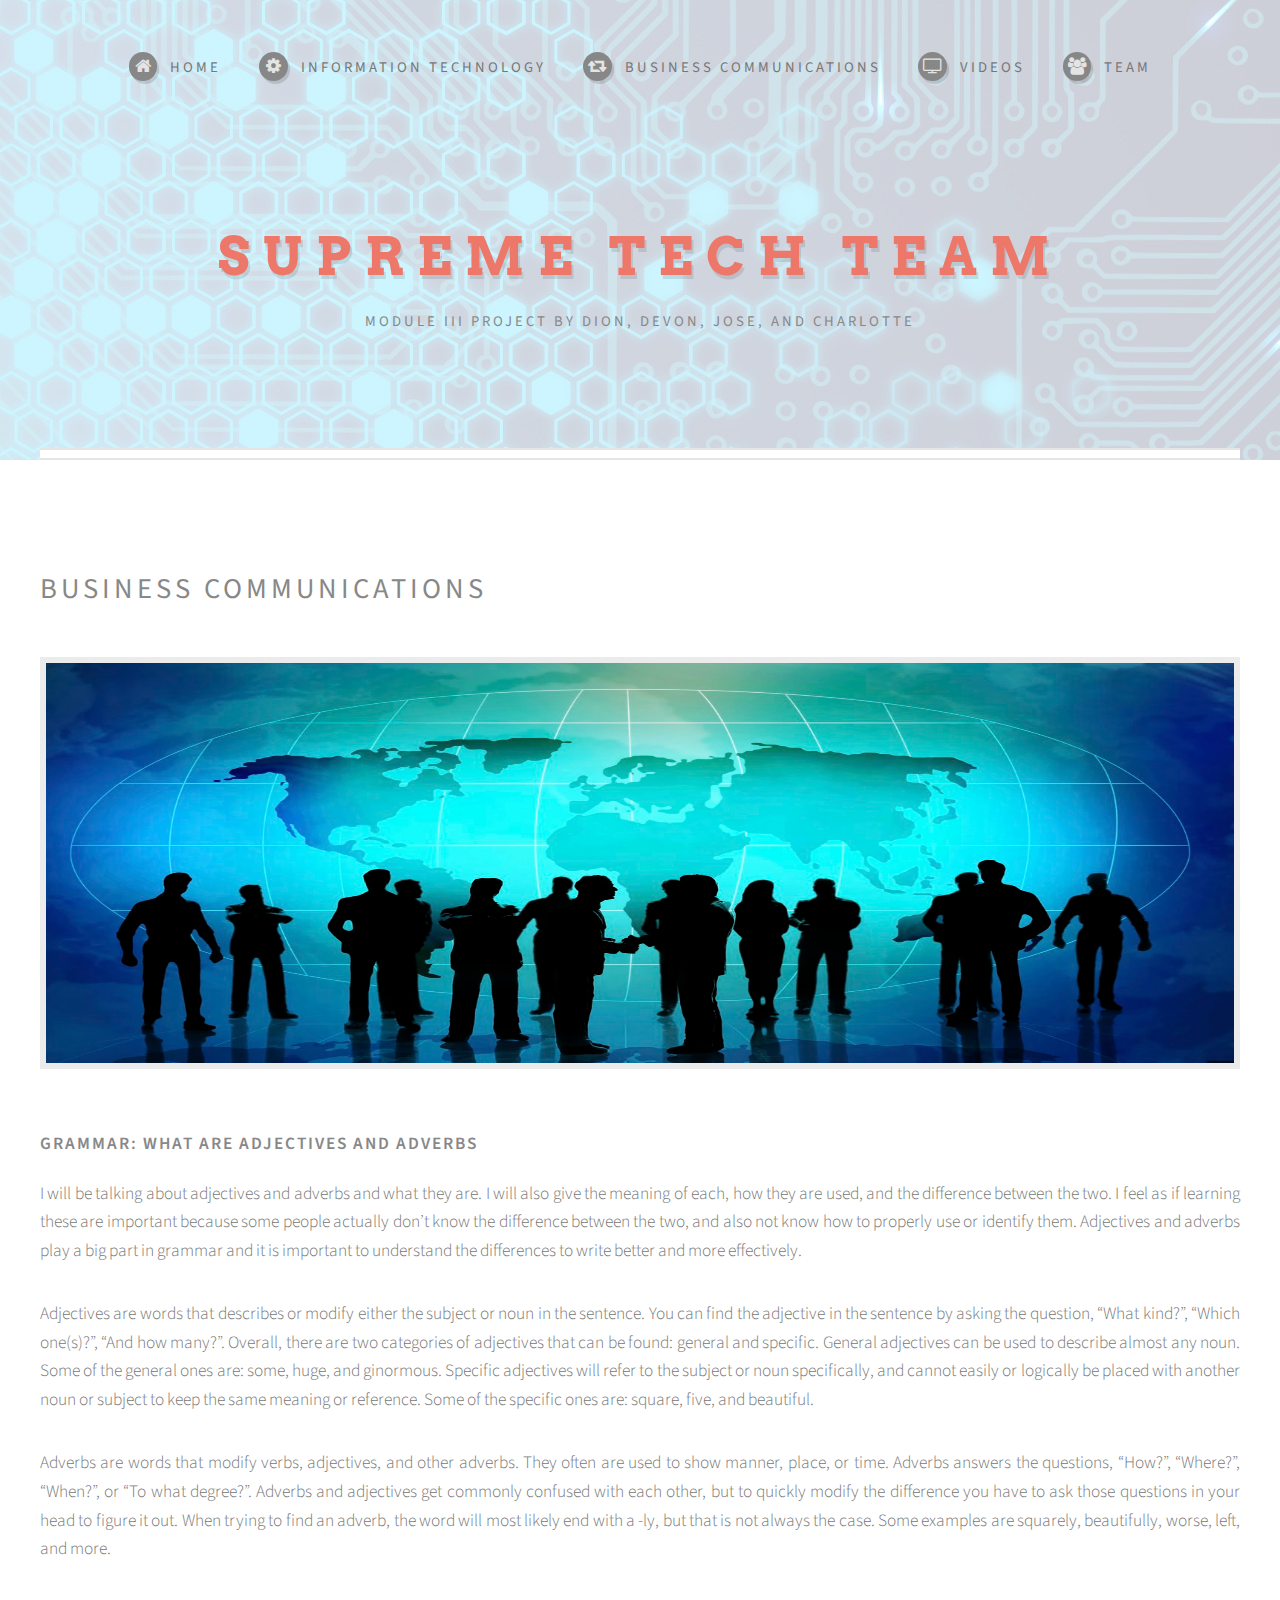
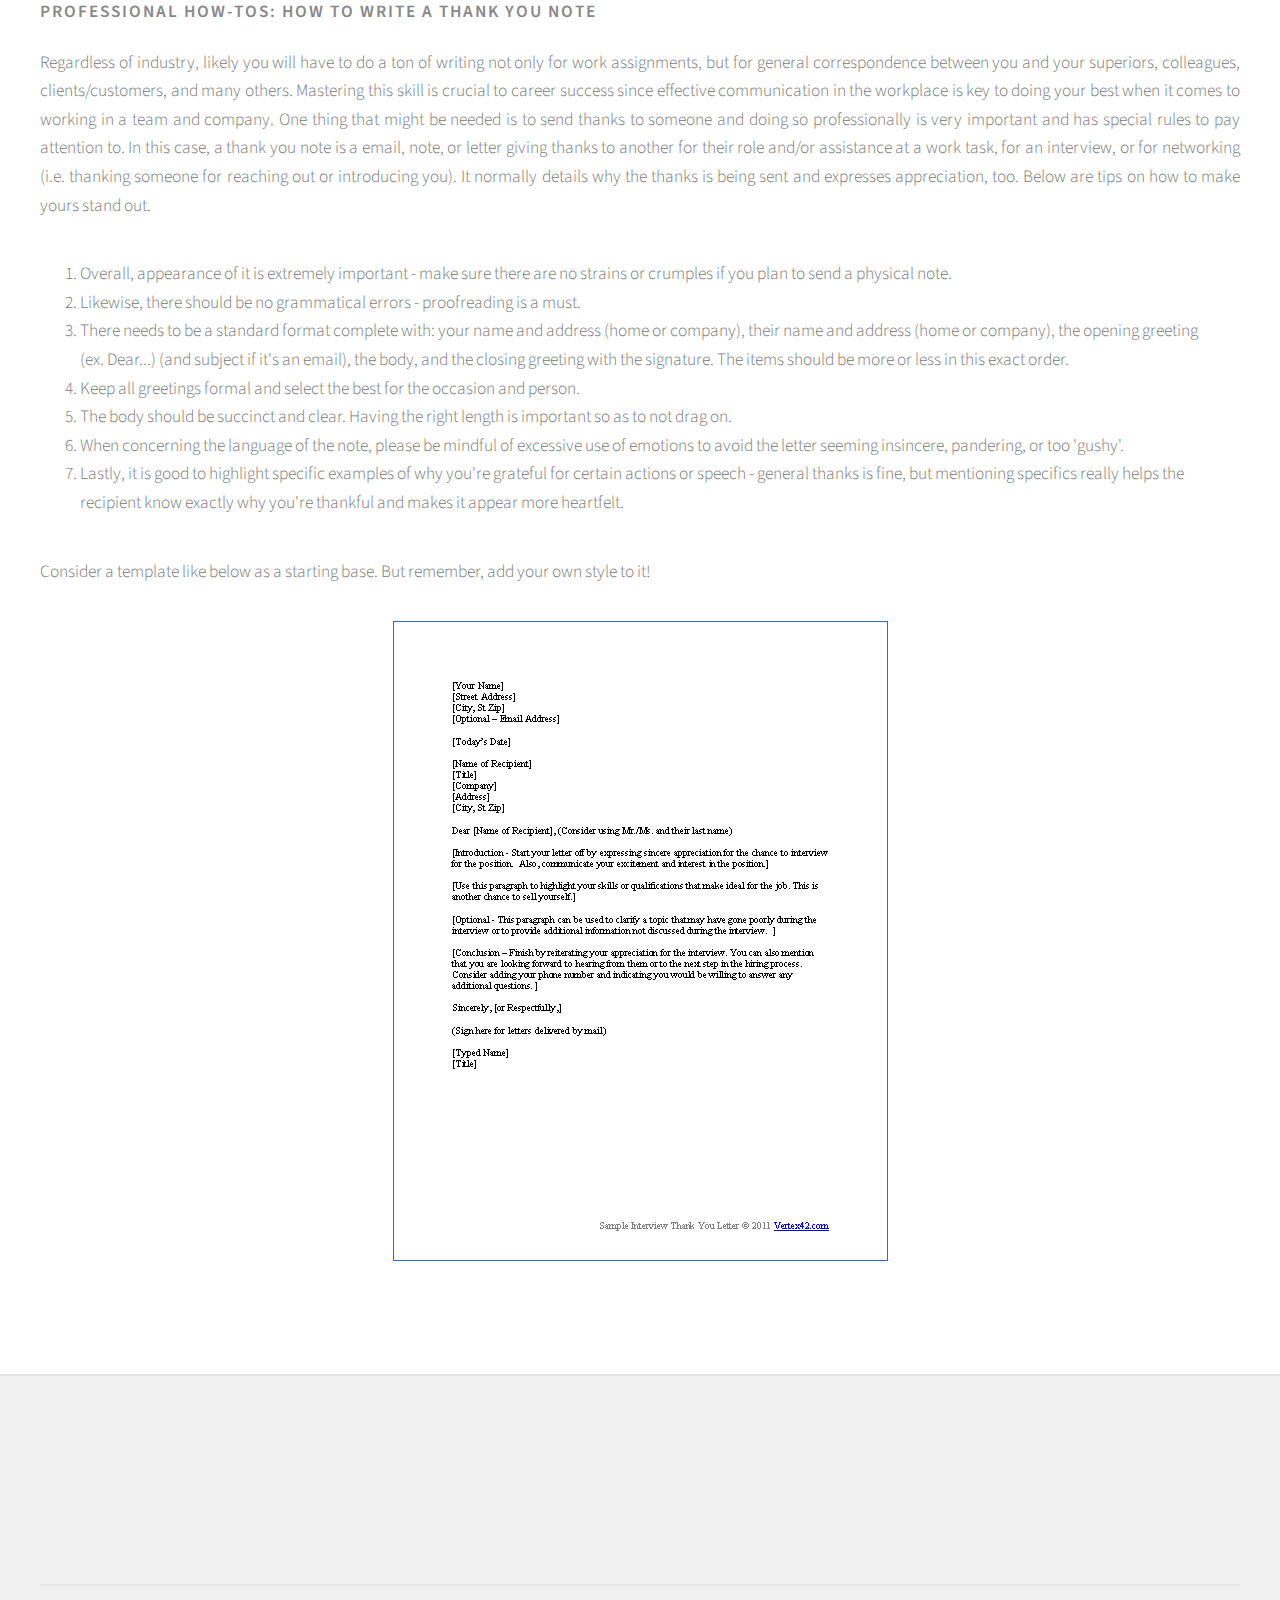
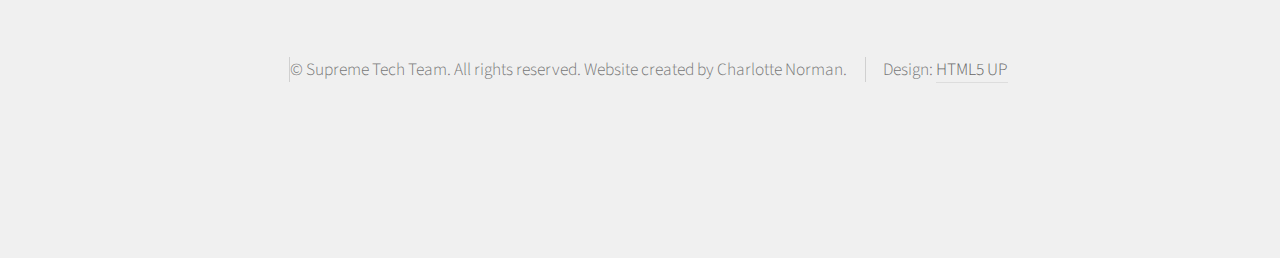
==== buscomm.html @ f2708bb0 "First Commit" ====
<!DOCTYPE HTML>
<!--
	Strongly Typed by HTML5 UP
	html5up.net | @n33co
	Free for personal and commercial use under the CCA 3.0 license (html5up.net/license)
-->
<html>
	<head>
		<title>Business Communications</title>
		<meta charset="utf-8" />
		<meta name="viewport" content="width=device-width, initial-scale=1" />
		<!--[if lte IE 8]><script src="assets/js/ie/html5shiv.js"></script><![endif]-->
		<link rel="stylesheet" href="assets/css/main.css" />
		<!--[if lte IE 8]><link rel="stylesheet" href="assets/css/ie8.css" /><![endif]-->
	</head>
	<body class="homepage">
		<div id="page-wrapper">

			<!-- Header -->
				<div id="header-wrapper">
					<div id="header" class="container">

						<!-- Logo -->
							<h1 id="logo"><a href="index.html">Supreme Tech Team</a></h1>
							<p>Module III Project by Dion, Devon, Jose, and Charlotte</p>

						<!-- Nav -->
							<nav id="nav">
								<ul>
									<li><a class="icon fa-home" href="index.html"><span>Home</span></a></li>
									<li><a class="icon fa-cog" href="infotech.html"><span>Information Technology</span></a></li>
									<li><a class="icon fa-retweet" href="buscomm.html"><span>Business Communications</span></a></li>
									<li><a class="icon fa-television" href="videos.html"><span>Videos</span></a></li>
									<li>
										<a id="team" class="icon fa-users"><span>Team</span></a>
										<ul>
											<li><a href="team/dion.html">Dion Hicks</a></li>
											<li><a href="team/devon.html">Devon McCoy</a></li>
											<li><a href="team/jose.html">Jose Beltran</a></li>
											<li><a href="team/charlotte.html">Charlotte Norman</a></li>
										</ul>
									</li>
								</ul>
							</nav>

					</div>
				</div>

			<!-- Main -->
			<div id="main-wrapper">
				<div id="main" class="container">
					<div id="content">

						<!-- Post -->
							<article class="box post">
								<header>
									<h2>Business Communications</h2>
								</header>
								<span class="image featured"><img src="images/communication.jpeg" alt="A Group of People Conversing" height="400" /></span>

								<h3 id="grammar">Grammar: What Are Adjectives and Adverbs</h3>

								<p>I will be talking about adjectives and adverbs and what they are. I will also give the meaning of each, how they are used, and the difference between the two. I feel as if learning these are important because some people actually don’t know the difference between the two, and also not know how to properly use or identify them. Adjectives and adverbs play a big part in grammar and it is important to understand the differences to write better and more effectively.</p>

								<p>Adjectives are words that describes or modify either the subject or noun in the sentence. You can find the adjective in the sentence by asking the question, “What kind?”, “Which one(s)?”, “And how many?”.  Overall, there are two categories of adjectives that can be found: general and specific.  General adjectives can be used to describe almost any noun. Some of the general ones are: some, huge, and ginormous. Specific adjectives will refer to the subject or noun specifically, and cannot easily or logically be placed with another noun or subject to keep the same meaning or reference. Some of the specific ones are: square, five, and beautiful.</p>

								<p>Adverbs are words that modify verbs, adjectives, and other adverbs. They often are used to show manner, place, or time. Adverbs answers the questions, “How?”, “Where?”, “When?”, or “To what degree?”.  Adverbs and adjectives get commonly confused with each other, but to quickly modify the difference you have to ask those questions in your head to figure it out. When trying to find an adverb, the word will most likely end with a -ly, but that is not always the case.  Some examples are squarely, beautifully, worse, left, and more. </p>

								<h3 id="prof-thank-yous">Professional How-Tos: How to Write a Thank You Note</h3>

								<p>Regardless of industry, likely you will have to do a ton of writing not only for work assignments, but for general correspondence between you and your superiors, colleagues, clients/customers, and many others.  Mastering this skill is crucial to career success since effective communication in the workplace is key to doing your best when it comes to working in a team and company.  One thing that might be needed is to send thanks to someone and doing so professionally is very important and has special rules to pay attention to.  In this case, a thank you note is a email, note, or letter giving thanks to another for their role and/or assistance at a work task, for an interview, or for networking (i.e. thanking someone for reaching out or introducing you).  It normally details why the thanks is being sent and expresses appreciation, too.  Below are tips on how to make yours stand out.</p>

								<ol style="list-style-type: decimal; margin: 40px;">
									<li>Overall, appearance of it is extremely important - make sure there are no strains or crumples if you plan to send a physical note.</li>
									<li>Likewise, there should be no grammatical errors - proofreading is a must.</li>
									<li>There needs to be a standard format complete with: your name and address (home or company), their name and address (home or company), the opening greeting (ex. Dear...) (and subject if it's an email), the body, and the closing greeting with the signature. The items should be more or less in this exact order.</li>
									<li>Keep all greetings formal and select the best for the occasion and person.</li>
									<li>The body should be succinct and clear.  Having the right length is important so as to not drag on.</li>
									<li>When concerning the language of the note, please be mindful of excessive use of emotions to avoid the letter seeming insincere, pandering, or too 'gushy'.</li>
									<li>Lastly, it is good to highlight specific examples of why you're grateful for certain actions or speech - general thanks is fine, but mentioning specifics really helps the recipient know exactly why you're thankful and makes it appear more heartfelt.</li>
								</ol>

								<p>Consider a template like below as a starting base.  But remember, add your own style to it!</p>

								<center><img src="images/thank-you-letter-template.gif" alt="Thank You Letter Template" /></center>

							</article>

					</div>
				</div>
			</div>

			<!-- Footer -->
				<div id="footer-wrapper">
					<div id="footer" class="container">

					</div>
					<div id="copyright" class="container">
						<ul class="links">
							<li>&copy; Supreme Tech Team. All rights reserved. Website created by Charlotte Norman.</li><li>Design: <a href="http://html5up.net">HTML5 UP</a></li>
						</ul>
					</div>
				</div>

		</div>

		<!-- Scripts -->
			<script src="assets/js/jquery.min.js"></script>
			<script src="assets/js/jquery.dropotron.min.js"></script>
			<script src="assets/js/skel.min.js"></script>
			<script src="assets/js/skel-viewport.min.js"></script>
			<script src="assets/js/util.js"></script>
			<!--[if lte IE 8]><script src="assets/js/ie/respond.min.js"></script><![endif]-->
			<script src="assets/js/main.js"></script>

	</body>
</html>
---- assets/css/main.css ----
@import url("font-awesome.min.css");
@import url("http://fonts.googleapis.com/css?family=Source+Sans+Pro:300,400,600|Arvo:700");

/*
	Strongly Typed by HTML5 UP
	html5up.net | @n33co
	Free for personal and commercial use under the CCA 3.0 license (html5up.net/license)
*/

/* Reset */

	html, body, div, span, applet, object, iframe, h1, h2, h3, h4, h5, h6, p, blockquote, pre, a, abbr, acronym, address, big, cite, code, del, dfn, em, img, ins, kbd, q, s, samp, small, strike, strong, sub, sup, tt, var, b, u, i, center, dl, dt, dd, ol, ul, li, fieldset, form, label, legend, table, caption, tbody, tfoot, thead, tr, th, td, article, aside, canvas, details, embed, figure, figcaption, footer, header, hgroup, menu, nav, output, ruby, section, summary, time, mark, audio, video {
		margin: 0;
		padding: 0;
		border: 0;
		font-size: 100%;
		font: inherit;
		vertical-align: baseline;
	}

	article, aside, details, figcaption, figure, footer, header, hgroup, menu, nav, section {
		display: block;
	}

	body {
		line-height: 1;
	}

	ol, ul {
		list-style: none;
	}

	blockquote, q {
		quotes: none;
	}

	blockquote:before, blockquote:after, q:before, q:after {
		content: '';
		content: none;
	}

	table {
		border-collapse: collapse;
		border-spacing: 0;
	}

	body {
		-webkit-text-size-adjust: none;
	}

/* Box Model */

	*, *:before, *:after {
		-moz-box-sizing: border-box;
		-webkit-box-sizing: border-box;
		box-sizing: border-box;
	}

/* Containers */

	.container {
		margin-left: auto;
		margin-right: auto;
	}

	.container.\31 25\25 {
		width: 100%;
		max-width: 1200px;
		min-width: 960px;
	}

	.container.\37 5\25 {
		width: 720px;
	}

	.container.\35 0\25 {
		width: 480px;
	}

	.container.\32 5\25 {
		width: 240px;
	}

	.container {
		width: 960px;
	}

	@media screen and (min-width: 737px) {

		.container.\31 25\25 {
			width: 100%;
			max-width: 1500px;
			min-width: 1200px;
		}

		.container.\37 5\25 {
			width: 900px;
		}

		.container.\35 0\25 {
			width: 600px;
		}

		.container.\32 5\25 {
			width: 300px;
		}

		.container {
			width: 1200px;
		}

	}

	@media screen and (min-width: 737px) and (max-width: 1200px) {

		.container.\31 25\25 {
			width: 100%;
			max-width: 1200px;
			min-width: 960px;
		}

		.container.\37 5\25 {
			width: 720px;
		}

		.container.\35 0\25 {
			width: 480px;
		}

		.container.\32 5\25 {
			width: 240px;
		}

		.container {
			width: 960px;
		}

	}

	@media screen and (max-width: 736px) {

		.container.\31 25\25 {
			width: 100%;
			max-width: 125%;
			min-width: 100%;
		}

		.container.\37 5\25 {
			width: 75%;
		}

		.container.\35 0\25 {
			width: 50%;
		}

		.container.\32 5\25 {
			width: 25%;
		}

		.container {
			width: 100% !important;
		}

	}

/* Grid */

	.row {
		border-bottom: solid 1px transparent;
		-moz-box-sizing: border-box;
		-webkit-box-sizing: border-box;
		box-sizing: border-box;
	}

	.row > * {
		float: left;
		-moz-box-sizing: border-box;
		-webkit-box-sizing: border-box;
		box-sizing: border-box;
	}

	.row:after, .row:before {
		content: '';
		display: block;
		clear: both;
		height: 0;
	}

	.row.uniform > * > :first-child {
		margin-top: 0;
	}

	.row.uniform > * > :last-child {
		margin-bottom: 0;
	}

	.row.\30 \25 > * {
		padding: 0 0 0 0px;
	}

	.row.\30 \25 {
		margin: 0 0 -1px 0px;
	}

	.row.uniform.\30 \25 > * {
		padding: 0px 0 0 0px;
	}

	.row.uniform.\30 \25 {
		margin: 0px 0 -1px 0px;
	}

	.row > * {
		padding: 0 0 0 40px;
	}

	.row {
		margin: 0 0 -1px -40px;
	}

	.row.uniform > * {
		padding: 40px 0 0 40px;
	}

	.row.uniform {
		margin: -40px 0 -1px -40px;
	}

	.row.\32 00\25 > * {
		padding: 0 0 0 80px;
	}

	.row.\32 00\25 {
		margin: 0 0 -1px -80px;
	}

	.row.uniform.\32 00\25 > * {
		padding: 80px 0 0 80px;
	}

	.row.uniform.\32 00\25 {
		margin: -80px 0 -1px -80px;
	}

	.row.\31 50\25 > * {
		padding: 0 0 0 60px;
	}

	.row.\31 50\25 {
		margin: 0 0 -1px -60px;
	}

	.row.uniform.\31 50\25 > * {
		padding: 60px 0 0 60px;
	}

	.row.uniform.\31 50\25 {
		margin: -60px 0 -1px -60px;
	}

	.row.\35 0\25 > * {
		padding: 0 0 0 20px;
	}

	.row.\35 0\25 {
		margin: 0 0 -1px -20px;
	}

	.row.uniform.\35 0\25 > * {
		padding: 20px 0 0 20px;
	}

	.row.uniform.\35 0\25 {
		margin: -20px 0 -1px -20px;
	}

	.row.\32 5\25 > * {
		padding: 0 0 0 10px;
	}

	.row.\32 5\25 {
		margin: 0 0 -1px -10px;
	}

	.row.uniform.\32 5\25 > * {
		padding: 10px 0 0 10px;
	}

	.row.uniform.\32 5\25 {
		margin: -10px 0 -1px -10px;
	}

	.\31 2u, .\31 2u\24 {
		width: 100%;
		clear: none;
		margin-left: 0;
	}

	.\31 1u, .\31 1u\24 {
		width: 91.6666666667%;
		clear: none;
		margin-left: 0;
	}

	.\31 0u, .\31 0u\24 {
		width: 83.3333333333%;
		clear: none;
		margin-left: 0;
	}

	.\39 u, .\39 u\24 {
		width: 75%;
		clear: none;
		margin-left: 0;
	}

	.\38 u, .\38 u\24 {
		width: 66.6666666667%;
		clear: none;
		margin-left: 0;
	}

	.\37 u, .\37 u\24 {
		width: 58.3333333333%;
		clear: none;
		margin-left: 0;
	}

	.\36 u, .\36 u\24 {
		width: 50%;
		clear: none;
		margin-left: 0;
	}

	.\35 u, .\35 u\24 {
		width: 41.6666666667%;
		clear: none;
		margin-left: 0;
	}

	.\34 u, .\34 u\24 {
		width: 33.3333333333%;
		clear: none;
		margin-left: 0;
	}

	.\33 u, .\33 u\24 {
		width: 25%;
		clear: none;
		margin-left: 0;
	}

	.\32 u, .\32 u\24 {
		width: 16.6666666667%;
		clear: none;
		margin-left: 0;
	}

	.\31 u, .\31 u\24 {
		width: 8.3333333333%;
		clear: none;
		margin-left: 0;
	}

	.\31 2u\24 + *,
	.\31 1u\24 + *,
	.\31 0u\24 + *,
	.\39 u\24 + *,
	.\38 u\24 + *,
	.\37 u\24 + *,
	.\36 u\24 + *,
	.\35 u\24 + *,
	.\34 u\24 + *,
	.\33 u\24 + *,
	.\32 u\24 + *,
	.\31 u\24 + * {
		clear: left;
	}

	.\-11u {
		margin-left: 91.66667%;
	}

	.\-10u {
		margin-left: 83.33333%;
	}

	.\-9u {
		margin-left: 75%;
	}

	.\-8u {
		margin-left: 66.66667%;
	}

	.\-7u {
		margin-left: 58.33333%;
	}

	.\-6u {
		margin-left: 50%;
	}

	.\-5u {
		margin-left: 41.66667%;
	}

	.\-4u {
		margin-left: 33.33333%;
	}

	.\-3u {
		margin-left: 25%;
	}

	.\-2u {
		margin-left: 16.66667%;
	}

	.\-1u {
		margin-left: 8.33333%;
	}

	@media screen and (min-width: 737px) {

		.row > * {
			padding: 50px 0 0 50px;
		}

		.row {
			margin: -50px 0 -1px -50px;
		}

		.row.uniform > * {
			padding: 50px 0 0 50px;
		}

		.row.uniform {
			margin: -50px 0 -1px -50px;
		}

		.row.\32 00\25 > * {
			padding: 100px 0 0 100px;
		}

		.row.\32 00\25 {
			margin: -100px 0 -1px -100px;
		}

		.row.uniform.\32 00\25 > * {
			padding: 100px 0 0 100px;
		}

		.row.uniform.\32 00\25 {
			margin: -100px 0 -1px -100px;
		}

		.row.\31 50\25 > * {
			padding: 75px 0 0 75px;
		}

		.row.\31 50\25 {
			margin: -75px 0 -1px -75px;
		}

		.row.uniform.\31 50\25 > * {
			padding: 75px 0 0 75px;
		}

		.row.uniform.\31 50\25 {
			margin: -75px 0 -1px -75px;
		}

		.row.\35 0\25 > * {
			padding: 25px 0 0 25px;
		}

		.row.\35 0\25 {
			margin: -25px 0 -1px -25px;
		}

		.row.uniform.\35 0\25 > * {
			padding: 25px 0 0 25px;
		}

		.row.uniform.\35 0\25 {
			margin: -25px 0 -1px -25px;
		}

		.row.\32 5\25 > * {
			padding: 12.5px 0 0 12.5px;
		}

		.row.\32 5\25 {
			margin: -12.5px 0 -1px -12.5px;
		}

		.row.uniform.\32 5\25 > * {
			padding: 12.5px 0 0 12.5px;
		}

		.row.uniform.\32 5\25 {
			margin: -12.5px 0 -1px -12.5px;
		}

		.\31 2u\28desktop\29, .\31 2u\24\28desktop\29 {
			width: 100%;
			clear: none;
			margin-left: 0;
		}

		.\31 1u\28desktop\29, .\31 1u\24\28desktop\29 {
			width: 91.6666666667%;
			clear: none;
			margin-left: 0;
		}

		.\31 0u\28desktop\29, .\31 0u\24\28desktop\29 {
			width: 83.3333333333%;
			clear: none;
			margin-left: 0;
		}

		.\39 u\28desktop\29, .\39 u\24\28desktop\29 {
			width: 75%;
			clear: none;
			margin-left: 0;
		}

		.\38 u\28desktop\29, .\38 u\24\28desktop\29 {
			width: 66.6666666667%;
			clear: none;
			margin-left: 0;
		}

		.\37 u\28desktop\29, .\37 u\24\28desktop\29 {
			width: 58.3333333333%;
			clear: none;
			margin-left: 0;
		}

		.\36 u\28desktop\29, .\36 u\24\28desktop\29 {
			width: 50%;
			clear: none;
			margin-left: 0;
		}

		.\35 u\28desktop\29, .\35 u\24\28desktop\29 {
			width: 41.6666666667%;
			clear: none;
			margin-left: 0;
		}

		.\34 u\28desktop\29, .\34 u\24\28desktop\29 {
			width: 33.3333333333%;
			clear: none;
			margin-left: 0;
		}

		.\33 u\28desktop\29, .\33 u\24\28desktop\29 {
			width: 25%;
			clear: none;
			margin-left: 0;
		}

		.\32 u\28desktop\29, .\32 u\24\28desktop\29 {
			width: 16.6666666667%;
			clear: none;
			margin-left: 0;
		}

		.\31 u\28desktop\29, .\31 u\24\28desktop\29 {
			width: 8.3333333333%;
			clear: none;
			margin-left: 0;
		}

		.\31 2u\24\28desktop\29 + *,
		.\31 1u\24\28desktop\29 + *,
		.\31 0u\24\28desktop\29 + *,
		.\39 u\24\28desktop\29 + *,
		.\38 u\24\28desktop\29 + *,
		.\37 u\24\28desktop\29 + *,
		.\36 u\24\28desktop\29 + *,
		.\35 u\24\28desktop\29 + *,
		.\34 u\24\28desktop\29 + *,
		.\33 u\24\28desktop\29 + *,
		.\32 u\24\28desktop\29 + *,
		.\31 u\24\28desktop\29 + * {
			clear: left;
		}

		.\-11u\28desktop\29 {
			margin-left: 91.66667%;
		}

		.\-10u\28desktop\29 {
			margin-left: 83.33333%;
		}

		.\-9u\28desktop\29 {
			margin-left: 75%;
		}

		.\-8u\28desktop\29 {
			margin-left: 66.66667%;
		}

		.\-7u\28desktop\29 {
			margin-left: 58.33333%;
		}

		.\-6u\28desktop\29 {
			margin-left: 50%;
		}

		.\-5u\28desktop\29 {
			margin-left: 41.66667%;
		}

		.\-4u\28desktop\29 {
			margin-left: 33.33333%;
		}

		.\-3u\28desktop\29 {
			margin-left: 25%;
		}

		.\-2u\28desktop\29 {
			margin-left: 16.66667%;
		}

		.\-1u\28desktop\29 {
			margin-left: 8.33333%;
		}

	}

	@media screen and (min-width: 737px) and (max-width: 1200px) {

		.row > * {
			padding: 30px 0 0 30px;
		}

		.row {
			margin: -30px 0 -1px -30px;
		}

		.row.uniform > * {
			padding: 30px 0 0 30px;
		}

		.row.uniform {
			margin: -30px 0 -1px -30px;
		}

		.row.\32 00\25 > * {
			padding: 60px 0 0 60px;
		}

		.row.\32 00\25 {
			margin: -60px 0 -1px -60px;
		}

		.row.uniform.\32 00\25 > * {
			padding: 60px 0 0 60px;
		}

		.row.uniform.\32 00\25 {
			margin: -60px 0 -1px -60px;
		}

		.row.\31 50\25 > * {
			padding: 45px 0 0 45px;
		}

		.row.\31 50\25 {
			margin: -45px 0 -1px -45px;
		}

		.row.uniform.\31 50\25 > * {
			padding: 45px 0 0 45px;
		}

		.row.uniform.\31 50\25 {
			margin: -45px 0 -1px -45px;
		}

		.row.\35 0\25 > * {
			padding: 15px 0 0 15px;
		}

		.row.\35 0\25 {
			margin: -15px 0 -1px -15px;
		}

		.row.uniform.\35 0\25 > * {
			padding: 15px 0 0 15px;
		}

		.row.uniform.\35 0\25 {
			margin: -15px 0 -1px -15px;
		}

		.row.\32 5\25 > * {
			padding: 7.5px 0 0 7.5px;
		}

		.row.\32 5\25 {
			margin: -7.5px 0 -1px -7.5px;
		}

		.row.uniform.\32 5\25 > * {
			padding: 7.5px 0 0 7.5px;
		}

		.row.uniform.\32 5\25 {
			margin: -7.5px 0 -1px -7.5px;
		}

		.\31 2u\28tablet\29, .\31 2u\24\28tablet\29 {
			width: 100%;
			clear: none;
			margin-left: 0;
		}

		.\31 1u\28tablet\29, .\31 1u\24\28tablet\29 {
			width: 91.6666666667%;
			clear: none;
			margin-left: 0;
		}

		.\31 0u\28tablet\29, .\31 0u\24\28tablet\29 {
			width: 83.3333333333%;
			clear: none;
			margin-left: 0;
		}

		.\39 u\28tablet\29, .\39 u\24\28tablet\29 {
			width: 75%;
			clear: none;
			margin-left: 0;
		}

		.\38 u\28tablet\29, .\38 u\24\28tablet\29 {
			width: 66.6666666667%;
			clear: none;
			margin-left: 0;
		}

		.\37 u\28tablet\29, .\37 u\24\28tablet\29 {
			width: 58.3333333333%;
			clear: none;
			margin-left: 0;
		}

		.\36 u\28tablet\29, .\36 u\24\28tablet\29 {
			width: 50%;
			clear: none;
			margin-left: 0;
		}

		.\35 u\28tablet\29, .\35 u\24\28tablet\29 {
			width: 41.6666666667%;
			clear: none;
			margin-left: 0;
		}

		.\34 u\28tablet\29, .\34 u\24\28tablet\29 {
			width: 33.3333333333%;
			clear: none;
			margin-left: 0;
		}

		.\33 u\28tablet\29, .\33 u\24\28tablet\29 {
			width: 25%;
			clear: none;
			margin-left: 0;
		}

		.\32 u\28tablet\29, .\32 u\24\28tablet\29 {
			width: 16.6666666667%;
			clear: none;
			margin-left: 0;
		}

		.\31 u\28tablet\29, .\31 u\24\28tablet\29 {
			width: 8.3333333333%;
			clear: none;
			margin-left: 0;
		}

		.\31 2u\24\28tablet\29 + *,
		.\31 1u\24\28tablet\29 + *,
		.\31 0u\24\28tablet\29 + *,
		.\39 u\24\28tablet\29 + *,
		.\38 u\24\28tablet\29 + *,
		.\37 u\24\28tablet\29 + *,
		.\36 u\24\28tablet\29 + *,
		.\35 u\24\28tablet\29 + *,
		.\34 u\24\28tablet\29 + *,
		.\33 u\24\28tablet\29 + *,
		.\32 u\24\28tablet\29 + *,
		.\31 u\24\28tablet\29 + * {
			clear: left;
		}

		.\-11u\28tablet\29 {
			margin-left: 91.66667%;
		}

		.\-10u\28tablet\29 {
			margin-left: 83.33333%;
		}

		.\-9u\28tablet\29 {
			margin-left: 75%;
		}

		.\-8u\28tablet\29 {
			margin-left: 66.66667%;
		}

		.\-7u\28tablet\29 {
			margin-left: 58.33333%;
		}

		.\-6u\28tablet\29 {
			margin-left: 50%;
		}

		.\-5u\28tablet\29 {
			margin-left: 41.66667%;
		}

		.\-4u\28tablet\29 {
			margin-left: 33.33333%;
		}

		.\-3u\28tablet\29 {
			margin-left: 25%;
		}

		.\-2u\28tablet\29 {
			margin-left: 16.66667%;
		}

		.\-1u\28tablet\29 {
			margin-left: 8.33333%;
		}

	}

	@media screen and (max-width: 736px) {

		.row > * {
			padding: 20px 0 0 20px;
		}

		.row {
			margin: -20px 0 -1px -20px;
		}

		.row.uniform > * {
			padding: 20px 0 0 20px;
		}

		.row.uniform {
			margin: -20px 0 -1px -20px;
		}

		.row.\32 00\25 > * {
			padding: 40px 0 0 40px;
		}

		.row.\32 00\25 {
			margin: -40px 0 -1px -40px;
		}

		.row.uniform.\32 00\25 > * {
			padding: 40px 0 0 40px;
		}

		.row.uniform.\32 00\25 {
			margin: -40px 0 -1px -40px;
		}

		.row.\31 50\25 > * {
			padding: 30px 0 0 30px;
		}

		.row.\31 50\25 {
			margin: -30px 0 -1px -30px;
		}

		.row.uniform.\31 50\25 > * {
			padding: 30px 0 0 30px;
		}

		.row.uniform.\31 50\25 {
			margin: -30px 0 -1px -30px;
		}

		.row.\35 0\25 > * {
			padding: 10px 0 0 10px;
		}

		.row.\35 0\25 {
			margin: -10px 0 -1px -10px;
		}

		.row.uniform.\35 0\25 > * {
			padding: 10px 0 0 10px;
		}

		.row.uniform.\35 0\25 {
			margin: -10px 0 -1px -10px;
		}

		.row.\32 5\25 > * {
			padding: 5px 0 0 5px;
		}

		.row.\32 5\25 {
			margin: -5px 0 -1px -5px;
		}

		.row.uniform.\32 5\25 > * {
			padding: 5px 0 0 5px;
		}

		.row.uniform.\32 5\25 {
			margin: -5px 0 -1px -5px;
		}

		.\31 2u\28mobile\29, .\31 2u\24\28mobile\29 {
			width: 100%;
			clear: none;
			margin-left: 0;
		}

		.\31 1u\28mobile\29, .\31 1u\24\28mobile\29 {
			width: 91.6666666667%;
			clear: none;
			margin-left: 0;
		}

		.\31 0u\28mobile\29, .\31 0u\24\28mobile\29 {
			width: 83.3333333333%;
			clear: none;
			margin-left: 0;
		}

		.\39 u\28mobile\29, .\39 u\24\28mobile\29 {
			width: 75%;
			clear: none;
			margin-left: 0;
		}

		.\38 u\28mobile\29, .\38 u\24\28mobile\29 {
			width: 66.6666666667%;
			clear: none;
			margin-left: 0;
		}

		.\37 u\28mobile\29, .\37 u\24\28mobile\29 {
			width: 58.3333333333%;
			clear: none;
			margin-left: 0;
		}

		.\36 u\28mobile\29, .\36 u\24\28mobile\29 {
			width: 50%;
			clear: none;
			margin-left: 0;
		}

		.\35 u\28mobile\29, .\35 u\24\28mobile\29 {
			width: 41.6666666667%;
			clear: none;
			margin-left: 0;
		}

		.\34 u\28mobile\29, .\34 u\24\28mobile\29 {
			width: 33.3333333333%;
			clear: none;
			margin-left: 0;
		}

		.\33 u\28mobile\29, .\33 u\24\28mobile\29 {
			width: 25%;
			clear: none;
			margin-left: 0;
		}

		.\32 u\28mobile\29, .\32 u\24\28mobile\29 {
			width: 16.6666666667%;
			clear: none;
			margin-left: 0;
		}

		.\31 u\28mobile\29, .\31 u\24\28mobile\29 {
			width: 8.3333333333%;
			clear: none;
			margin-left: 0;
		}

		.\31 2u\24\28mobile\29 + *,
		.\31 1u\24\28mobile\29 + *,
		.\31 0u\24\28mobile\29 + *,
		.\39 u\24\28mobile\29 + *,
		.\38 u\24\28mobile\29 + *,
		.\37 u\24\28mobile\29 + *,
		.\36 u\24\28mobile\29 + *,
		.\35 u\24\28mobile\29 + *,
		.\34 u\24\28mobile\29 + *,
		.\33 u\24\28mobile\29 + *,
		.\32 u\24\28mobile\29 + *,
		.\31 u\24\28mobile\29 + * {
			clear: left;
		}

		.\-11u\28mobile\29 {
			margin-left: 91.66667%;
		}

		.\-10u\28mobile\29 {
			margin-left: 83.33333%;
		}

		.\-9u\28mobile\29 {
			margin-left: 75%;
		}

		.\-8u\28mobile\29 {
			margin-left: 66.66667%;
		}

		.\-7u\28mobile\29 {
			margin-left: 58.33333%;
		}

		.\-6u\28mobile\29 {
			margin-left: 50%;
		}

		.\-5u\28mobile\29 {
			margin-left: 41.66667%;
		}

		.\-4u\28mobile\29 {
			margin-left: 33.33333%;
		}

		.\-3u\28mobile\29 {
			margin-left: 25%;
		}

		.\-2u\28mobile\29 {
			margin-left: 16.66667%;
		}

		.\-1u\28mobile\29 {
			margin-left: 8.33333%;
		}

	}

/* Basic */

	body {
		background: #f0f0f0;
		font-family: 'Source Sans Pro';
		font-weight: 300;
		color: #777;
	}

		body.is-loading * {
			-moz-transition: none !important;
			-webkit-transition: none !important;
			-ms-transition: none !important;
			transition: none !important;
			-moz-animation: none !important;
			-webkit-animation: none !important;
			-ms-animation: none !important;
			animation: none !important;
		}

	input, textarea, select {
		font-family: 'Source Sans Pro';
		font-weight: 300;
		color: #777;
	}

	h1, h2, h3, h4, h5, h6 {
		font-weight: 600;
		text-transform: uppercase;
		color: #888;
	}

	h1 a, h2 a, h3 a, h4 a, h5 a, h6 a {
		color: inherit;
		text-decoration: none;
		border: 0;
	}

	a {
		-moz-transition: color 0.25s ease-in-out, border-bottom-color 0.25s ease-in-out;
		-webkit-transition: color 0.25s ease-in-out, border-bottom-color 0.25s ease-in-out;
		-ms-transition: color 0.25s ease-in-out, border-bottom-color 0.25s ease-in-out;
		transition: color 0.25s ease-in-out, border-bottom-color 0.25s ease-in-out;
		color: #666;
		text-decoration: none;
		border-bottom: solid 1px #ddd;
	}

		a strong {
			-moz-transition: color 0.25s ease-in-out, border-bottom-color 0.25s ease-in-out;
			-webkit-transition: color 0.25s ease-in-out, border-bottom-color 0.25s ease-in-out;
			-ms-transition: color 0.25s ease-in-out, border-bottom-color 0.25s ease-in-out;
			transition: color 0.25s ease-in-out, border-bottom-color 0.25s ease-in-out;
		}

		a:hover {
			color: #ed786a;
			border-bottom-color: rgba(255, 255, 255, 0);
		}

			a:hover strong {
				color: #ed786a;
			}

	strong, b {
		font-weight: 600;
		color: #666;
	}

	em, i {
		font-style: italic;
	}

	sub {
		position: relative;
		top: 0.5em;
		font-size: 0.8em;
	}

	sup {
		position: relative;
		top: -0.5em;
		font-size: 0.8em;
	}

	hr {
		border: 0;
		border-top: solid 1px #ddd;
	}

	blockquote {
		border-left: solid 0.5em #ddd;
		padding: 1em 0 1em 2em;
		font-style: italic;
	}

	p {
		text-align: justify;
		margin-bottom: 2em;
	}

	ul, ol, dl, table, blockquote {
		margin-bottom: 2em;
	}

	br.clear {
		clear: both;
	}

/* Sections/Article */

	section, article {
		margin-bottom: 3em;
	}

	section > :last-child,
	article > :last-child,
	section:last-child,
	article:last-child {
		margin-bottom: 0;
	}

/* Image */

	.image {
		-moz-transition: opacity 0.25s ease-in-out;
		-webkit-transition: opacity 0.25s ease-in-out;
		-ms-transition: opacity 0.25s ease-in-out;
		transition: opacity 0.25s ease-in-out;
		display: inline-block;
		border: solid 6px #ebebeb !important;
	}

		.image:hover {
			opacity: 0.9;
		}

		.image img {
			display: block;
			width: 100%;
		}

		.image.fit {
			display: block;
			width: 100%;
		}

		.image.featured {
			display: block;
			width: 100%;
			margin: 0 0 3.5em 0;
		}

		.image.left {
			float: left;
			margin: 0 1.5em 1.5em 0;
			position: relative;
			top: 0.5em;
		}

		.image.centered {
			display: block;
			margin: 0 0 2em 0;
		}

			.image.centered img {
				margin: 0 auto;
				width: auto;
			}

/* List */

	ul.default {
		list-style: disc;
		margin-left: 1em;
	}

		ul.default li {
			padding-left: 0.5em;
			margin: 0.75em 0 0.75em 0;
		}

			ul.default li:first-child {
				margin-top: 0;
			}

	ul.links {
		list-style: decimal;
		margin-left: 1em;
	}

		ul.links li {
			display: inline;
			border-left: solid 1px #d0d0d0;
			padding-left: 1em;
			margin-left: 1em;
		}

			ul.links li:first-child {
				margin-left: 0;
				padding-left: 0;
			}

	ul.actions {
		margin-top: 2.5em;
		clear: both;
	}

	ul.divided li {
		border-top: solid 2px #e5e5e5;
	}

		ul.divided li:first-child {
			border-top: 0;
			margin-top: 0;
			padding-top: 0;
		}

	ul.icons > li {
		position: relative;
		padding: 2em 0 0 3em;
	}

		ul.icons > li:before {
			position: absolute;
			left: 0;
			top: 2em;
			display: block;
			background: #878787;
			color: #e4e4e4;
			width: 1.65em;
			height: 1.65em;
			border-radius: 1.65em;
			line-height: 1.65em;
			text-align: center;
			box-shadow: 0.125em 0.175em 0 0 rgba(0, 0, 0, 0.125);
		}

		ul.icons > li:first-child {
			padding-top: 0;
		}

			ul.icons > li:first-child:before {
				top: 0;
			}

	ol.default {
		list-style: decimal;
		margin-left: 1em;
	}

		ol.default li {
			padding-left: 0.5em;
			margin: 0.75em 0 0.75em 0;
		}

			ol.default li:first-child {
				margin-top: 0;
			}

/* Form */

	form label {
		font-weight: 600;
		text-transform: uppercase;
		color: #888;
		display: block;
		margin: 0 0 1em 0;
	}

	form input[type="text"],
	form input[type="email"]
	input[type="password"],
	form select,
	form textarea {
		-moz-transition: background-color 0.25s ease-in-out;
		-webkit-transition: background-color 0.25s ease-in-out;
		-ms-transition: background-color 0.25s ease-in-out;
		transition: background-color 0.25s ease-in-out;
		-webkit-appearance: none;
		display: block;
		border: 0;
		background: #e8e8e8;
		width: 100%;
		box-shadow: inset 2px 2px 0px 0px rgba(0, 0, 0, 0.1);
		border-radius: 4px;
		line-height: 1.25em;
		padding: 0.75em 1em 0.75em 1em;
	}

		form input[type="text"]:focus,
		form input[type="email"]
		input[type="password"]:focus,
		form select:focus,
		form textarea:focus {
			background: #f0f0f0;
		}

	form textarea {
		min-height: 11em;
	}

	form .formerize-placeholder {
		color: #555 !important;
	}

	form ::-webkit-input-placeholder {
		color: #555 !important;
		line-height: 1.35em;
	}

	form :-moz-placeholder {
		color: #555 !important;
	}

	form ::-moz-placeholder {
		color: #555 !important;
	}

	form :-ms-input-placeholder {
		color: #555 !important;
	}

	form ::-moz-focus-inner {
		border: 0;
	}

/* Table */

	table {
		width: 100%;
	}

		table.default {
			width: 100%;
		}

			table.default tbody tr {
				border-top: solid 1px #E5E5E5;
			}

				table.default tbody tr:first-child {
					border-top: 0;
				}

			table.default td {
				padding: 0.75em 1em 0.75em 1em;
			}

			table.default th {
				text-align: left;
				font-weight: bold;
				padding: 0.75em 1em 0.75em 1em;
			}

			table.default thead {
				background: #878787;
				color: #fff;
				font-weight: 400;
				text-transform: uppercase;
				border: 0;
				box-shadow: 0.125em 0.175em 0 0 rgba(0, 0, 0, 0.125);
			}

			table.default tfoot {
				background: #F0F0F0;
				border-top: solid 2px #E5E5E5;
			}

/* Button */

	input[type="button"],
	input[type="submit"],
	input[type="reset"],
	button,
	.button {
		-moz-transition: all 0.25s ease-in-out;
		-webkit-transition: all 0.25s ease-in-out;
		-ms-transition: all 0.25s ease-in-out;
		transition: all 0.25s ease-in-out;
		-webkit-appearance: none;
		position: relative;
		display: inline-block;
		background: #ed786a;
		color: #fff !important;
		text-transform: uppercase;
		border-radius: 4px;
		border: 0;
		outline: 0;
		font-size: 1em;
		box-shadow: 0.125em 0.175em 0 0 rgba(0, 0, 0, 0.125);
		font-weight: 600;
		text-align: center;
	}

		input[type="button"].icon:before,
		input[type="submit"].icon:before,
		input[type="reset"].icon:before,
		button.icon:before,
		.button.icon:before {
			position: relative;
			padding-right: 0.75em;
			opacity: 0.5;
			top: 0.05em;
		}

		input[type="button"]:hover,
		input[type="submit"]:hover,
		input[type="reset"]:hover,
		button:hover,
		.button:hover {
			background: #fd887a;
		}

		input[type="button"]:active,
		input[type="submit"]:active,
		input[type="reset"]:active,
		button:active,
		.button:active {
			background: #ed786a;
		}

		input[type="button"].alt,
		input[type="submit"].alt,
		input[type="reset"].alt,
		button.alt,
		.button.alt {
			background: #878787;
		}

			input[type="button"].alt:hover,
			input[type="submit"].alt:hover,
			input[type="reset"].alt:hover,
			button.alt:hover,
			.button.alt:hover {
				background: #979797;
			}

			input[type="button"].alt:active,
			input[type="submit"].alt:active,
			input[type="reset"].alt:active,
			button.alt:active,
			.button.alt:active {
				background: #878787;
			}

/* Box */

	.box .excerpt .date {
		background: #878787;
		color: #fff;
		font-weight: 400;
		text-transform: uppercase;
		border-radius: 4px;
		border: 0;
		box-shadow: 0.125em 0.175em 0 0 rgba(0, 0, 0, 0.125);
	}

/* Icons */

	.icon {
		position: relative;
		text-decoration: none;
	}

		.icon:before {
			-moz-osx-font-smoothing: grayscale;
			-webkit-font-smoothing: antialiased;
			font-family: FontAwesome;
			font-style: normal;
			font-weight: normal;
			text-transform: none !important;
		}

		.icon > .label {
			display: none;
		}

/* Wrappers */

	#header-wrapper {
		position: relative;
		background-image: url('../../images/high-tech-wallpapers.jpg');
		text-align: center;
	}

		#header-wrapper p {
			text-align: center;
		}

	#banner-wrapper {
		position: relative;
		overflow: hidden;
		background: #fff;
		color: #fff;
		text-align: center;
		border-top: solid 2px #e5e5e5;
		border-bottom: solid 2px #e5e5e5;
		box-shadow: inset 0px -8px 0px 0px #fff, inset 0px -10px 0px 0px #e5e5e5, inset 0px 8px 0px 0px #fff, inset 0px 10px 0px 0px #e5e5e5;
	}

		#banner-wrapper .inner {
			background: url("../../images/banner.jpg");
			background-size: cover;
		}

		#banner-wrapper p {
			text-align: center;
		}

	#features-wrapper {
		position: relative;
		overflow: hidden;
		background: #fff;
		text-align: center;
	}

		#features-wrapper p {
			text-align: center;
		}

		#features-wrapper .actions {
			margin-top: 1.25em;
		}

	#main-wrapper {
		position: relative;
		overflow: hidden;
		background: #fff;
	}

	#footer-wrapper {
		position: relative;
		overflow: hidden;
		border-top: solid 2px #e5e5e5;
		background: #f0f0f0;
	}

		#footer-wrapper form input[type="text"],
		#footer-wrapper form input[type="email"],
		#footer-wrapper form input[type="password"],
		#footer-wrapper form select,
		#footer-wrapper form textarea {
			background: #f7f7f7;
		}

			#footer-wrapper form input[type="text"]:focus,
			#footer-wrapper form input[type="email"]:focus,
			#footer-wrapper form input[type="password"]:focus,
			#footer-wrapper form select:focus,
			#footer-wrapper form textarea:focus {
				background: #fff;
			}

		#footer-wrapper h2 {
			text-align: center;
		}

/* Header */

	#header {
		position: relative;
		border-bottom: solid 2px #e5e5e5;
		box-shadow: inset 0px -8px 0px 0px #fff, inset 0px -10px 0px 0px #e5e5e5;
	}

		#header h1 {
			font-family: 'Arvo';
			font-weight: 700;
			color: #ed786a;
			text-shadow: 0.05em 0.075em 0 rgba(0, 0, 0, 0.1);
		}

			#header h1 a {
				border: 0;
			}

		#header p {
			text-transform: uppercase;
			font-weight: 400;
			color: #888;
		}

/* Nav */

	#nav {
		cursor: default;
	}

		#nav > ul > li > a {
			border: 0;
			text-decoration: none;
			text-transform: uppercase;
			font-weight: 400;
			color: #777;
			outline: 0;
		}

			#nav > ul > li > a:before {
				display: inline-block;
				background: #878787;
				color: #e4e4e4;
				width: 1.65em;
				height: 1.65em;
				border-radius: 1.65em;
				line-height: 1.65em;
				text-align: center;
				box-shadow: 0.125em 0.175em 0 0 rgba(0, 0, 0, 0.125);
				margin-right: 0.75em;
				-moz-transition: color 0.25s ease-in-out, background 0.25s ease-in-out;
				-webkit-transition: color 0.25s ease-in-out, background 0.25s ease-in-out;
				-o-transition: color 0.25s ease-in-out, background 0.25s ease-in-out;
				-ms-transition: color 0.25s ease-in-out, background 0.25s ease-in-out;
				transition: color 0.25s ease-in-out, background 0.25s ease-in-out;
			}

			#nav > ul > li > a > span {
				-moz-transition: color 0.25s ease-in-out;
				-webkit-transition: color 0.25s ease-in-out;
				-o-transition: color 0.25s ease-in-out;
				-ms-transition: color 0.25s ease-in-out;
				transition: color 0.25s ease-in-out;
			}

		#nav > ul > li.active > a:before, #nav > ul > li:hover > a:before {
			background: #ED786A;
			color: #fff;
		}

		#nav > ul > li.active > a > span, #nav > ul > li:hover > a > span {
			color: #ED786A;
		}

/* Features */

/* Banner */

	#banner {
		position: relative;
		text-transform: uppercase;
	}

		#banner p {
			font-weight: 400;
		}

		#banner strong {
			color: inherit;
		}

/* Content */

	#content > section,
	#content > article {
		border-top: solid 2px #e5e5e5;
		box-shadow: inset 0px 8px 0px 0px #fff, inset 0px 10px 0px 0px #e5e5e5;
	}

		#content > section:first-child,
		#content > article:first-child {
			border-top: 0;
			box-shadow: none;
		}

/* Sidebar */

	#sidebar > section,
	#sidebar > article {
		border-top: solid 2px #e5e5e5;
		box-shadow: inset 0px 8px 0px 0px #fff, inset 0px 10px 0px 0px #e5e5e5;
	}

		#sidebar > section:first-child,
		#sidebar > article:first-child {
			border-top: 0;
			box-shadow: none;
		}

/* Copyright */

	#copyright {
		border-top: solid 2px #e5e5e5;
		text-align: center;
	}

/* Desktop */

	@media screen and (min-width: 737px) {

		/* Basic */

			body, input, textarea, select {
				line-height: 1.65em;
				font-size: 13pt;
			}

			h2 {
				font-size: 1.65em;
				font-weight: 400;
				letter-spacing: 4px;
				margin: 0 0 1.5em 0;
				line-height: 1.75em;
			}

			h3 {
				font-size: 1em;
				letter-spacing: 2px;
				margin: 0 0 1.25em 0;
			}

		/* Table */

			table.default thead {
				font-size: 0.85em;
				letter-spacing: 2px;
			}

		/* Button */

			input[type="button"],
			input[type="submit"],
			input[type="reset"],
			button,
			.button {
				font-size: 0.85em;
				letter-spacing: 2px;
				padding: 0.85em 2.75em 0.85em 2.75em;
			}

		/* List */

			ul.actions li {
				display: inline-block;
				margin-left: 1em;
			}

				ul.actions li:first-child {
					margin-left: 0;
				}

			ul.divided li {
				margin: 2.5em 0 0 0;
				padding: 2.5em 0 0 0;
			}

		/* Box */

			.no-sidebar .box .post > header {
				text-align: center;
			}

			.box.excerpt .date {
				display: inline-block;
				font-size: 0.85em;
				letter-spacing: 2px;
				padding: 0.25em 1em 0.25em 1em;
				margin: 0 0 2.5em 0;
			}

		/* Wrappers */

			#features-wrapper {
				padding: 6em 0 6em 0;
			}

			#banner-wrapper {
				padding: 3em 0 3em 0;
			}

			#main-wrapper {
				padding: 6em 0 6em 0;
			}

			#footer-wrapper {
				padding: 6em 0 8em 0;
			}

		/* Header */

			#header {
				padding: 14em 0 7em 0;
			}

				#header h1 {
					font-size: 3em;
					letter-spacing: 13px;
				}

				#header p {
					margin: 2.5em 0 0 0;
					font-size: 0.85em;
					letter-spacing: 3px;
				}

		/* Nav */

			#nav {
				position: absolute;
				top: 3em;
				left: 0;
				width: 100%;
			}

				#nav > ul > li {
					display: inline-block;
					padding-right: 2em;
				}

					#nav > ul > li:last-child {
						padding-right: 0;
					}

					#nav > ul > li > a {
						display: block;
					}

						#nav > ul > li > a > span {
							font-size: 0.85em;
							letter-spacing: 3px;
						}

					#nav > ul > li > ul {
						display: none;
					}

			.dropotron {
				text-align: left;
				border: solid 1px #e5e5e5;
				border-radius: 4px;
				background: #fff;
				background: rgba(255, 255, 255, 0.965);
				box-shadow: 0px 2px 2px 0px rgba(0, 0, 0, 0.1);
				padding: 0.75em 0 0.5em 0;
				min-width: 12em;
				margin-top: calc(-0.5em + 1px);
				margin-left: -2px;
			}

				.dropotron.level-0 {
					margin-top: 1.5em;
					margin-left: -1em;
				}

					.dropotron.level-0:after {
						content: '';
						display: block;
						position: absolute;
						left: 1.25em;
						top: calc(-0.75em + 1px);
						border-left: solid 0.75em rgba(255, 255, 255, 0);
						border-right: solid 0.75em rgba(255, 255, 255, 0);
						border-bottom: solid 0.75em #fff;
					}

					.dropotron.level-0:before {
						content: '';
						display: block;
						position: absolute;
						left: 1.25em;
						top: -0.75em;
						border-left: solid 0.75em rgba(255, 255, 255, 0);
						border-right: solid 0.75em rgba(255, 255, 255, 0);
						border-bottom: solid 0.75em #ccc;
					}

				.dropotron span, .dropotron a {
					display: block;
					padding: 0.3em 1em 0.3em 1em;
					border: 0;
					border-top: solid 1px #f0f0f0;
					outline: 0;
				}

				.dropotron li:first-child > span, .dropotron li:first-child > a {
					border-top: 0;
					padding-top: 0;
				}

				.dropotron li:hover > span, .dropotron li:hover > a {
					-moz-transition: color 0.25s ease-in-out, border-bottom-color 0.25s ease-in-out;
					-webkit-transition: color 0.25s ease-in-out, border-bottom-color 0.25s ease-in-out;
					-ms-transition: color 0.25s ease-in-out, border-bottom-color 0.25s ease-in-out;
					transition: color 0.25s ease-in-out, border-bottom-color 0.25s ease-in-out;
					color: #ed786a;
				}

		/* Banner */

			#banner {
				padding: 10em 0 10em 0;
			}

				#banner p {
					font-size: 2em;
					line-height: 1.5em;
					letter-spacing: 4px;
				}

				#banner:before, #banner:after {
					content: '';
					display: block;
					position: absolute;
					top: 50%;
					width: 35px;
					height: 141px;
					margin-top: -70px;
					background: url("images/bracket.svg");
					opacity: 0.15;
				}

				#banner:before {
					left: 0;
				}

				#banner:after {
					-moz-transform: scaleX(-1);
					-webkit-transform: scaleX(-1);
					-ms-transform: scaleX(-1);
					transform: scaleX(-1);
					right: 0;
				}

		/* Content */

			#content > > section,
			#content > > article {
				margin: 5em 0 0 0;
				padding: 5em 0 0 0;
			}

				#content > > section:first-child,
				#content > > article:first-child {
					margin: 0;
					padding: 0;
				}

		/* Sidebar */

			#sidebar > section,
			#sidebar > article {
				margin: 5em 0 0 0;
				padding: 5em 0 0 0;
			}

				#sidebar > section:first-child,
				#sidebar > article:first-child {
					margin: 0;
					padding: 0;
				}

		/* Copyright */

			#copyright {
				margin-top: 6em;
				padding-top: 4em;
			}

	}

/* Tablet */

	@media screen and (min-width: 737px) and (max-width: 1200px) {

		/* Basic */

			body {
				min-width: 960px;
				line-height: 1.75em;
				font-size: 12pt;
			}

			input, textarea, select {
				line-height: 1.75em;
				font-size: 12pt;
			}

			h2 {
				margin: 0 0 1em 0;
				font-size: 1.5em;
			}

			h3 {
				margin: 0 0 1em 0;
			}

			h2 br, h3 br, h4 br, h5 br, h6 br {
				display: none;
			}

		/* Image */

			.image.featured {
				margin: 0 0 2.5em 0;
			}

		/* Wrappers */

			#features-wrapper {
				padding: 4em 0 4em 0;
			}

			#banner-wrapper {
				padding: 2em 0 2em 0;
			}

			#main-wrapper {
				padding: 4em 0 4em 0;
			}

			#footer-wrapper {
				padding: 4em 0 6em 0;
			}

		/* Header */

			#header {
				padding: 9em 0 4em 0;
			}

				#header h1 {
					font-size: 2em;
				}

				#header p {
					margin: 1.5em 0 0 0;
				}

		/* Nav */

			#nav > ul > li {
				padding-right: 1.25em;
			}

		/* Banner */

			#banner {
				padding: 7em 0 7em 0;
			}

		/* Copyright */

			#copyright {
				margin-top: 5em;
				padding-top: 2em;
			}

	}

/* Mobile */

	#navPanel, #titleBar {
		display: none;
	}

	@media screen and (max-width: 736px) {

		/* Basic */

			html, body {
				overflow-x: hidden;
			}

			body, input, textarea, select {
				line-height: 1.75em;
				font-size: 11pt;
				letter-spacing: 0;
			}

			h2, h3, h4, h5, h6 {
				font-size: 1.2em;
				letter-spacing: 2px;
				text-align: center;
				margin: 0 0 1.5em 0;
			}

				h2 br, h3 br, h4 br, h5 br, h6 br {
					display: none;
				}

		/* Sections/Article */

			section, article {
				clear: both;
				margin: 2em 0 2em 0 !important;
			}

				section > :first-child, section:first-child, article > :first-child, article:first-child {
					margin-top: 0 !important;
				}

		/* Image */

			.image.left {
				width: 40%;
			}

			.image.featured {
				margin: 0 0 2em 0;
			}

		/* Button */

			input[type="button"],
			input[type="submit"],
			input[type="reset"],
			button,
			.button {
				letter-spacing: 2px;
				display: block;
				padding: 1em 0 1em 0;
			}

		/* List */

			ul.links li {
				display: block;
				border: 0;
				padding: 0.25em 0 0 0;
				margin: 0;
			}

			ul.divided li {
				margin: 2.75em 0 0 0;
				padding: 2.75em 0 0 0;
			}

			ul.icons {
				padding: 0 !important;
				margin: 0 0 0.5em 0 !important;
			}

		/* Box */

			.box.excerpt .date {
				display: block;
				letter-spacing: 2px;
				padding: 0.25em 1em 0.25em 1em;
				margin: 0 auto 2.5em auto;
				text-align: center;
			}

		/* Off-Canvas Navigation */

			#page-wrapper {
				-moz-backface-visibility: hidden;
				-webkit-backface-visibility: hidden;
				-ms-backface-visibility: hidden;
				backface-visibility: hidden;
				-moz-transition: -moz-transform 0.5s ease;
				-webkit-transition: -webkit-transform 0.5s ease;
				-ms-transition: -ms-transform 0.5s ease;
				transition: transform 0.5s ease;
				padding-bottom: 1px;
			}

			#titleBar {
				-moz-backface-visibility: hidden;
				-webkit-backface-visibility: hidden;
				-ms-backface-visibility: hidden;
				backface-visibility: hidden;
				-moz-transition: -moz-transform 0.5s ease;
				-webkit-transition: -webkit-transform 0.5s ease;
				-ms-transition: -ms-transform 0.5s ease;
				transition: transform 0.5s ease;
				display: block;
				height: 44px;
				left: 0;
				position: fixed;
				top: 0;
				width: 100%;
				z-index: 10001;
			}

				#titleBar .toggle {
					position: absolute;
					left: 0;
					top: 0;
					width: 80px;
					height: 60px;
					border: 0;
				}

					#titleBar .toggle:before {
						display: inline-block;
						font-family: FontAwesome;
						text-decoration: none;
						font-style: normal;
						font-weight: normal;
						-webkit-font-smoothing: antialiased;
						-moz-osx-font-smoothing: grayscale;
						content: '\f0c9';
						display: block;
						width: 60px;
						height: 40px;
						background: rgba(232, 232, 232, 0.9);
						border-radius: 4px;
						position: absolute;
						left: 5px;
						top: 5px;
						box-shadow: 0.125em 0.125em 0 0 rgba(0, 0, 0, 0.15);
						text-align: center;
						line-height: 40px;
						font-size: 18px;
						color: #aaa;
					}

					#titleBar .toggle:active:before {
						opacity: 0.5;
					}

			#navPanel {
				-moz-backface-visibility: hidden;
				-webkit-backface-visibility: hidden;
				-ms-backface-visibility: hidden;
				backface-visibility: hidden;
				-moz-transform: translateX(-275px);
				-webkit-transform: translateX(-275px);
				-ms-transform: translateX(-275px);
				transform: translateX(-275px);
				-moz-transition: -moz-transform 0.5s ease;
				-webkit-transition: -webkit-transform 0.5s ease;
				-ms-transition: -ms-transform 0.5s ease;
				transition: transform 0.5s ease;
				display: block;
				height: 100%;
				left: 0;
				overflow-y: auto;
				position: fixed;
				top: 0;
				width: 275px;
				z-index: 10002;
				background: #444;
				border-right: solid 2px #3c3c3c;
				font-weight: 400;
				text-transform: uppercase;
				color: #888;
				letter-spacing: 2px;
				font-size: 0.85em;
			}

				#navPanel .link {
					display: block;
					color: #ddd;
					text-decoration: none;
					height: 44px;
					line-height: 44px;
					border: 0;
					border-top: solid 1px #3c3c3c;
					padding: 0 1em 0 1em;
				}

					#navPanel .link:first-child {
						border-top: 0;
					}

					#navPanel .link.depth-0 {
						font-weight: 600;
						color: #fff;
					}

				#navPanel .indent-1 {
					display: inline-block;
					width: 1em;
				}

				#navPanel .indent-2 {
					display: inline-block;
					width: 2em;
				}

				#navPanel .indent-3 {
					display: inline-block;
					width: 3em;
				}

				#navPanel .indent-4 {
					display: inline-block;
					width: 4em;
				}

				#navPanel .indent-5 {
					display: inline-block;
					width: 5em;
				}

				#navPanel .depth-0 {
					color: #fff;
				}

			body.navPanel-visible #page-wrapper {
				-moz-transform: translateX(275px);
				-webkit-transform: translateX(275px);
				-ms-transform: translateX(275px);
				transform: translateX(275px);
			}

			body.navPanel-visible #titleBar {
				-moz-transform: translateX(275px);
				-webkit-transform: translateX(275px);
				-ms-transform: translateX(275px);
				transform: translateX(275px);
			}

			body.navPanel-visible #navPanel {
				-moz-transform: translateX(0);
				-webkit-transform: translateX(0);
				-ms-transform: translateX(0);
				transform: translateX(0);
			}

		/* Wrappers */

			#header-wrapper {
				padding: 0 20px 0 20px;
			}

			#features-wrapper {
				padding: 3em 20px 3em 20px;
			}

			#banner-wrapper {
				padding: 2em 0 2em 0;
			}

			#main-wrapper {
				padding: 3em 20px 3em 20px;
			}

			#footer-wrapper {
				padding: 4em 20px 3em 20px;
			}

		/* Header */

			#header {
				padding: 6em 0 4em 0;
			}

				#header h1 {
					font-size: 2em;
					letter-spacing: 8px;
					line-height: 1.25em;
				}

				#header p {
					margin: 1.25em 0 0 0;
					letter-spacing: 2px;
				}

		/* Nav */

			#nav {
				display: none;
			}

		/* Banner */

			#banner {
				padding: 5em 20px 5em 20px;
				margin: 0 !important;
			}

				#banner p {
					font-size: 1.75em;
					line-height: 1.25em;
					letter-spacing: 3px;
				}

					#banner p br {
						display: none;
					}

		/* Content */

			#content > section, #content > article {
				margin: 4em 0 0 0 !important;
				padding: 4em 0 0 0 !important;
			}

				#content > section:first-child, #content > article:first-child {
					margin: 0 !important;
					padding: 0 !important;
				}

		/* Sidebar */

			#sidebar {
				border-top: solid 2px #e5e5e5;
				box-shadow: inset 0px 8px 0px 0px #fff, inset 0px 10px 0px 0px #e5e5e5;
				margin-top: 4em !important;
				padding-top: 4em !important;
			}

				#sidebar > section, #sidebar > article {
					margin: 4em 0 0 0 !important;
					padding: 4em 0 0 0 !important;
				}

					#sidebar > section:first-child, #sidebar > article:first-child {
						margin: 0 !important;
						padding: 0 !important;
					}

		/* Footer */

			#footer .icons {
				margin: 0 0 2em 0 !important;
			}

				#footer .icons:last-child {
					margin-bottom: 0;
				}

		/* Copyright */

			#copyright {
				margin-top: 2em;
				padding-top: 2em;
			}

	}
---- assets/css/ie8.css ----
/*
	Strongly Typed by HTML5 UP
	html5up.net | @n33co
	Free for personal and commercial use under the CCA 3.0 license (html5up.net/license)
*/

/* Basic */

	form input[type="text"],
	form input[type="email"],
	form input[type="password"],
	form select,
	form textarea {
		position: relative;
		-ms-behavior: url("assets/js/ie/PIE.htc");
	}

	input[type="button"],
	input[type="submit"],
	input[type="reset"],
	button,
	.button {
		position: relative;
		-ms-behavior: url("assets/js/ie/PIE.htc");
	}

	.button, .box.excerpt .date {
		position: relative;
		-ms-behavior: url("assets/js/ie/PIE.htc");
	}

/* Sections/Article */

	section > .last-child, section.last-child, article > .last-child, article.last-child {
		margin-bottom: 0;
	}

/* Wrappers */

	#banner-wrapper .inner {
		-ms-behavior: url("assets/js/ie/backgroundsize.min.htc");
	}
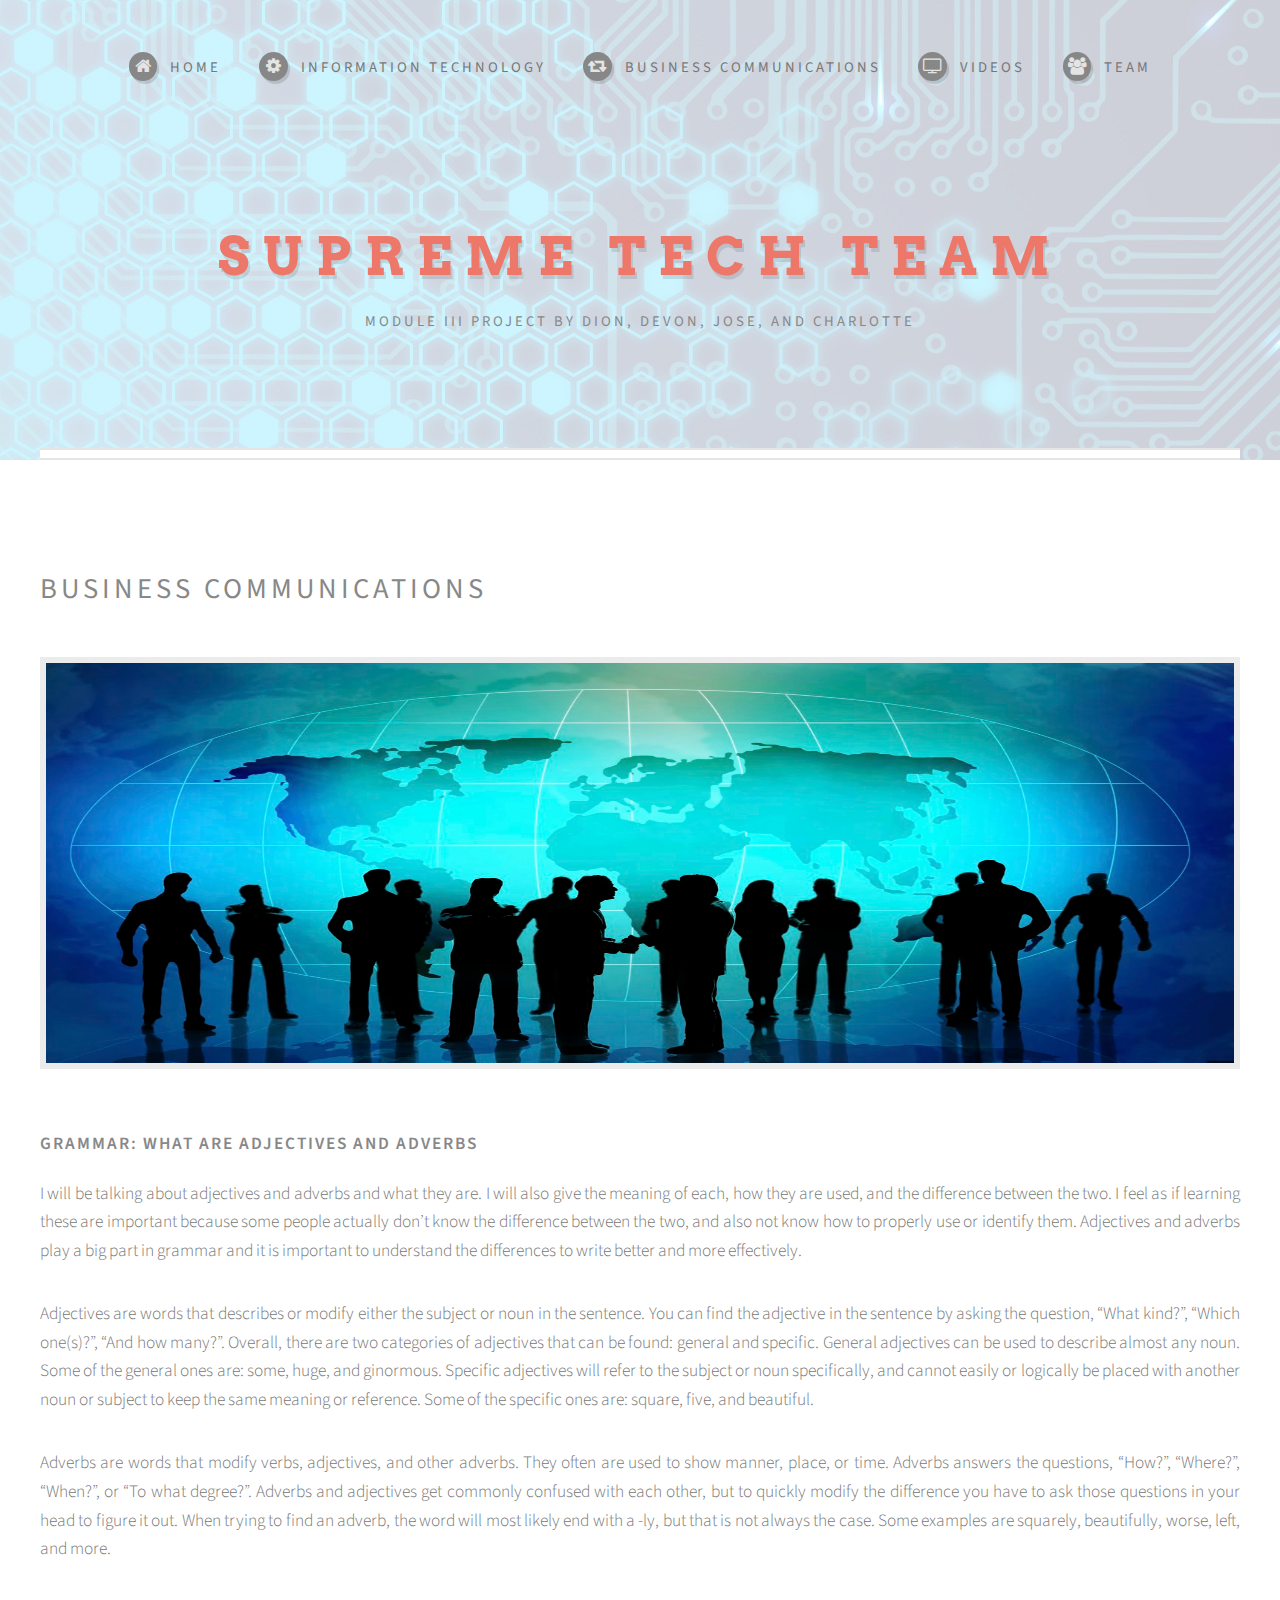
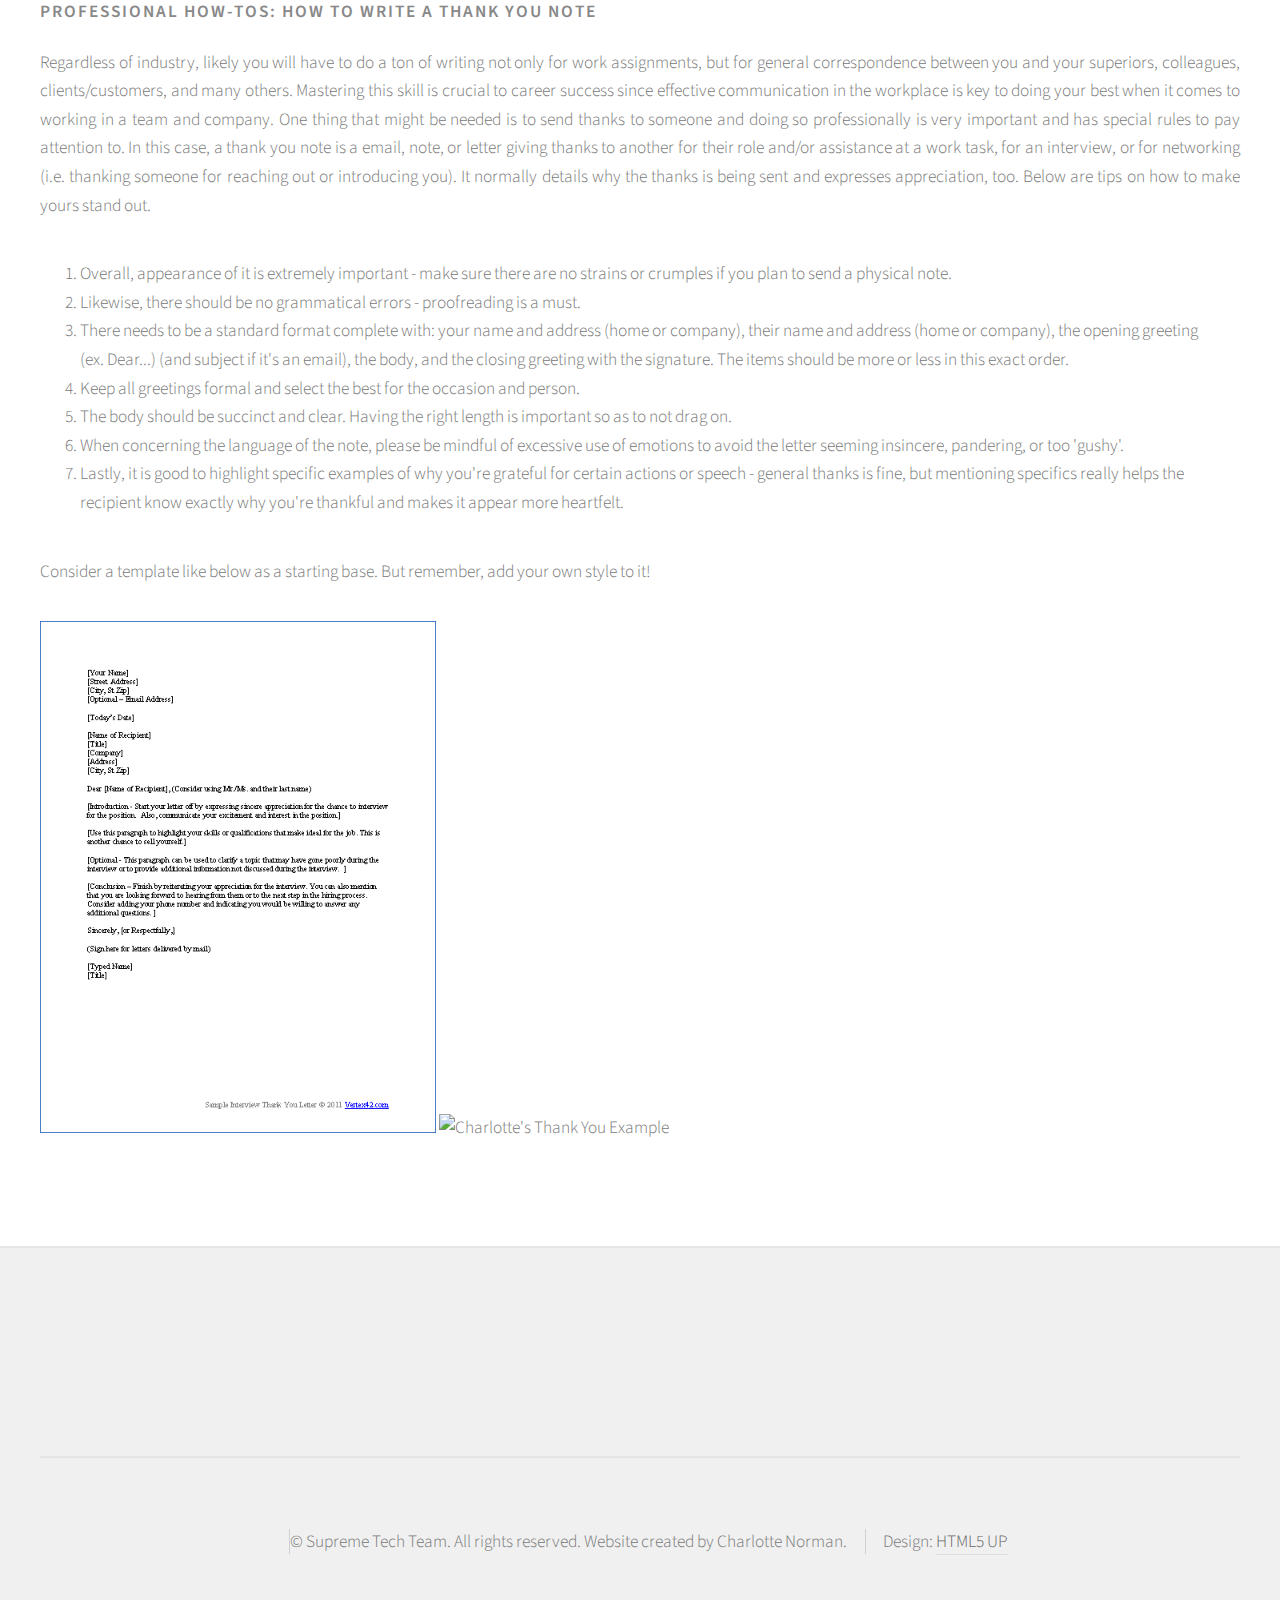
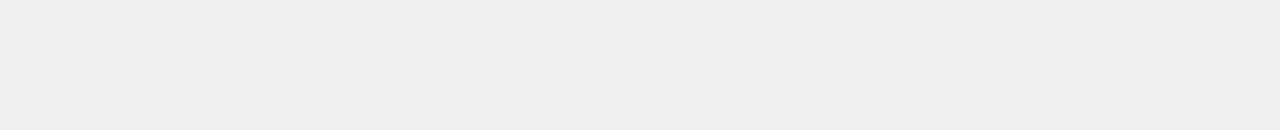
==== commit 33e574aa: "Added Thank You Example" ====
--- a/buscomm.html
+++ b/buscomm.html
@@ -82,7 +82,9 @@
 
 								<p>Consider a template like below as a starting base.  But remember, add your own style to it!</p>
 
-								<center><img src="images/thank-you-letter-template.gif" alt="Thank You Letter Template" /></center>
+									<img style="width: 33%;" src="images/thank-you-letter-template.gif" alt="Thank You Letter Template" />
+									<img style="width: 66%" src="images/thankyouexample.png" alt="Charlotte's Thank You Example" />
+
 
 							</article>
 
